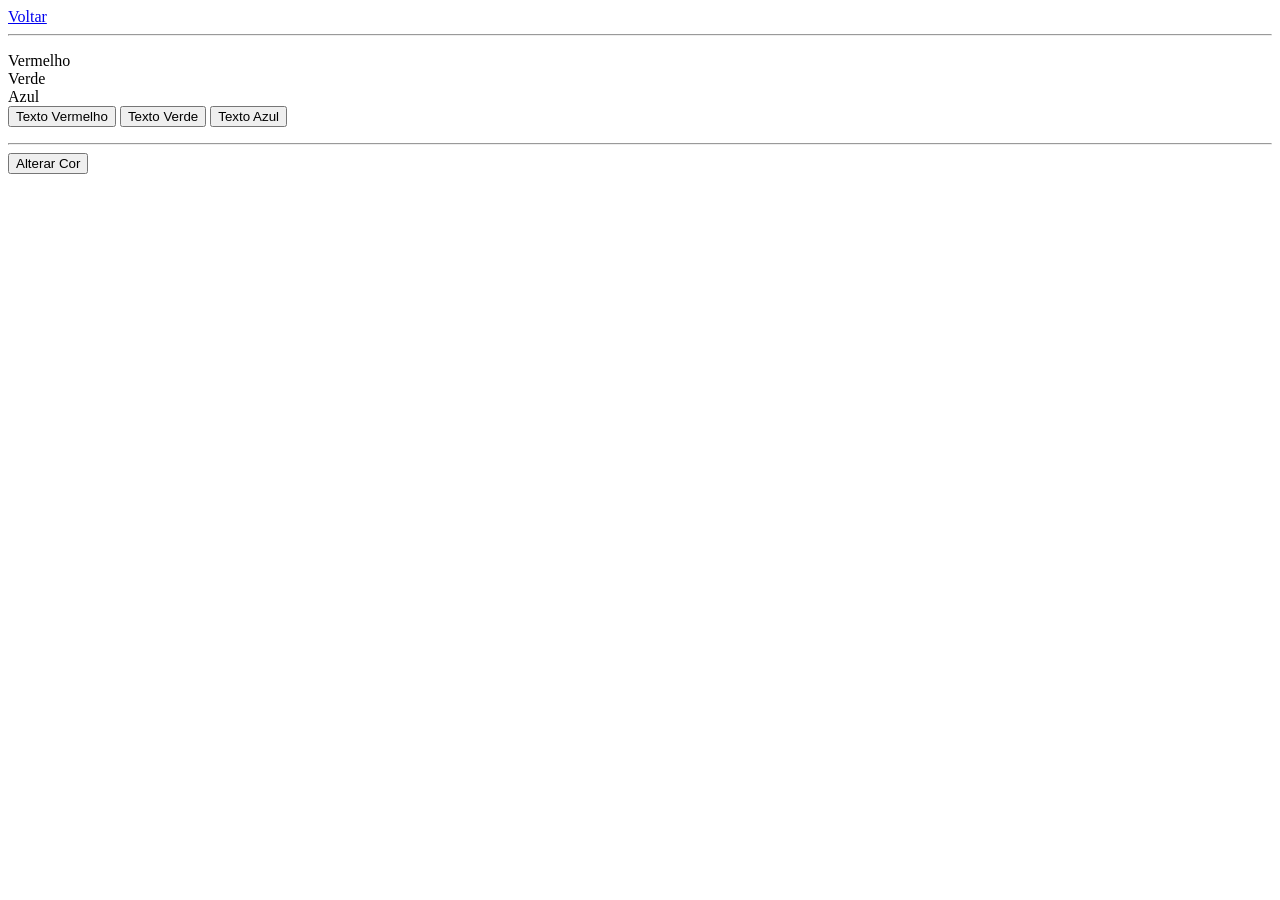
==== atividades/atividade2_dom/index.html @ 07b3a615 "12/08" ====
<!DOCTYPE html>
<html lang="en">
<head>
    <meta charset="UTF-8">
    <title>interface Web II - 2° Simestre</title>
    <link rel="stylesheet" href="css/style.css">

</head>
<body>
    <a href="../../index.html">Voltar</a>
    
    <hr>
<p>
    <span id="TextoVermelho">Vermelho</span><br>
    <span id="TextoVerde">Verde</span><br>
    <span id="TextoAzul">Azul</span><br>

    <button id="btnAlterarTextoVermelho">Texto Vermelho</button>
    <button id="btnAlterarTextoVerde">Texto Verde</button>
    <button id="btnAlterarTextoAzul">Texto Azul</button>
</p>

<hr>

<button id="btnModo">Alterar Cor</button>

    <script src="script.js" defer></script>
</body>
</html>
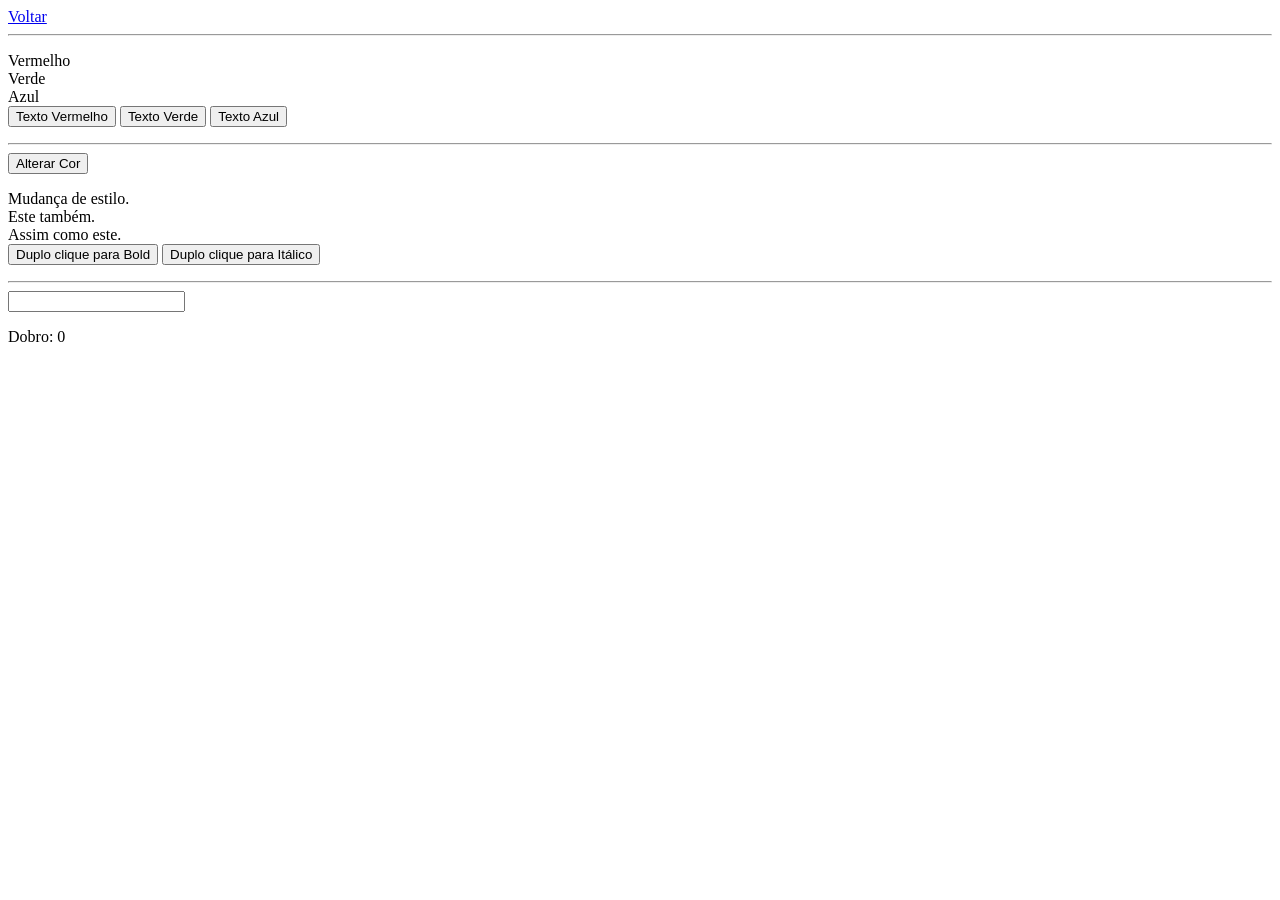
==== commit e54814ce: "19/08" ====
--- a/atividades/atividade2_dom/index.html
+++ b/atividades/atividade2_dom/index.html
@@ -24,6 +24,26 @@
 
 <button id="btnModo">Alterar Cor</button>
 
+
+
+<p>
+<span class="spanTextoEstilo">Mudança de estilo.</span> <br>
+<span class="spanTextoEstilo">Este também.</span> <br>
+<span class="spanTextoEstilo">Assim como este.</span> <br>
+
+<button id="btnMudarBold">Duplo clique para Bold</button>
+<button id="btnMudarItalico">Duplo clique para Itálico</button>
+
+
+</p>
+
+
+
+<hr>
+<input type="number" id="inputNumero">
+<p>Dobro: <span id="spanResultado">0</span></p>
+
+
     <script src="script.js" defer></script>
 </body>
 </html>
